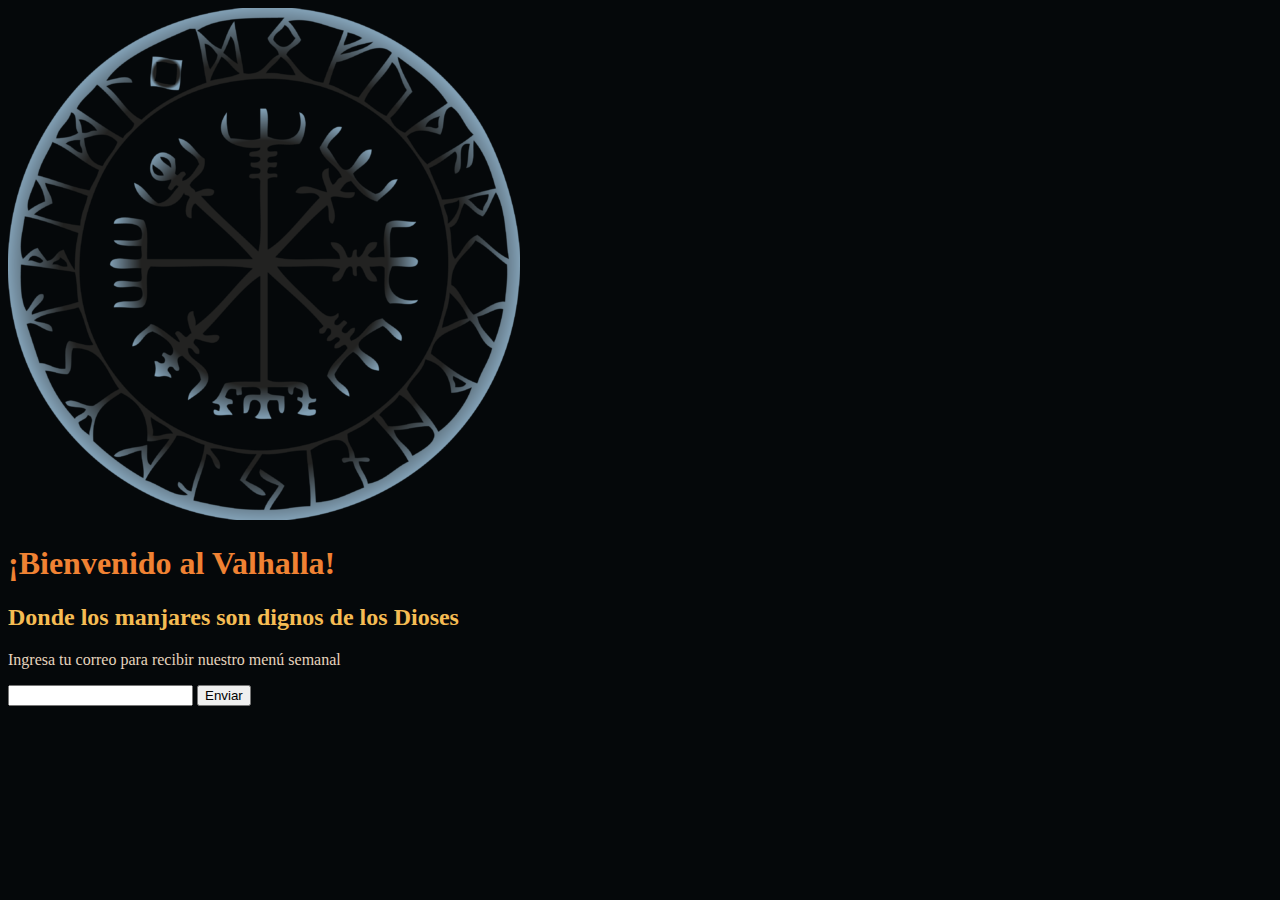
==== Projects/01.Runes-Kitchen/index.html @ 78c30137 "Added Rune's Kitchen project" ====
<!DOCTYPE html>
<html lang="en">
<head>
    <meta charset="UTF-8">
    <meta http-equiv="X-UA-Compatible" content="IE=edge">
    <meta name="viewport" content="width=device-width, initial-scale=1.0">
    <title>Runes's Kitchen</title>
    <link rel="stylesheet" type="text/css" href="./styles.css">
</head>
<body>
    <img src="./res/nordic-compass.png" alt="nordic-compass">
    <h1>¡Bienvenido al Valhalla!</h1>
    <h2>Donde los manjares son dignos de los Dioses</h2>
    <p>Ingresa tu correo para recibir nuestro menú semanal</p>
    <form action="submit">
        <input type="email"/>
        <button>Enviar</button>
    </form>
    
</body>
</html>
---- Projects/01.Runes-Kitchen/styles.css ----
/**
Color Pallete:
Black #05080A
Dark Green #273238
Gray #5D7283
Mustard #F5BC53
Orange #F08233
Red #A62A22
Beige #E5D4BE
*/

body {
    background-color: #05080a;
}

h1 {
    color: #F08233;
}

h2 {
    color: #F5BC53;
}
p {
    color: #e5d4be;
}
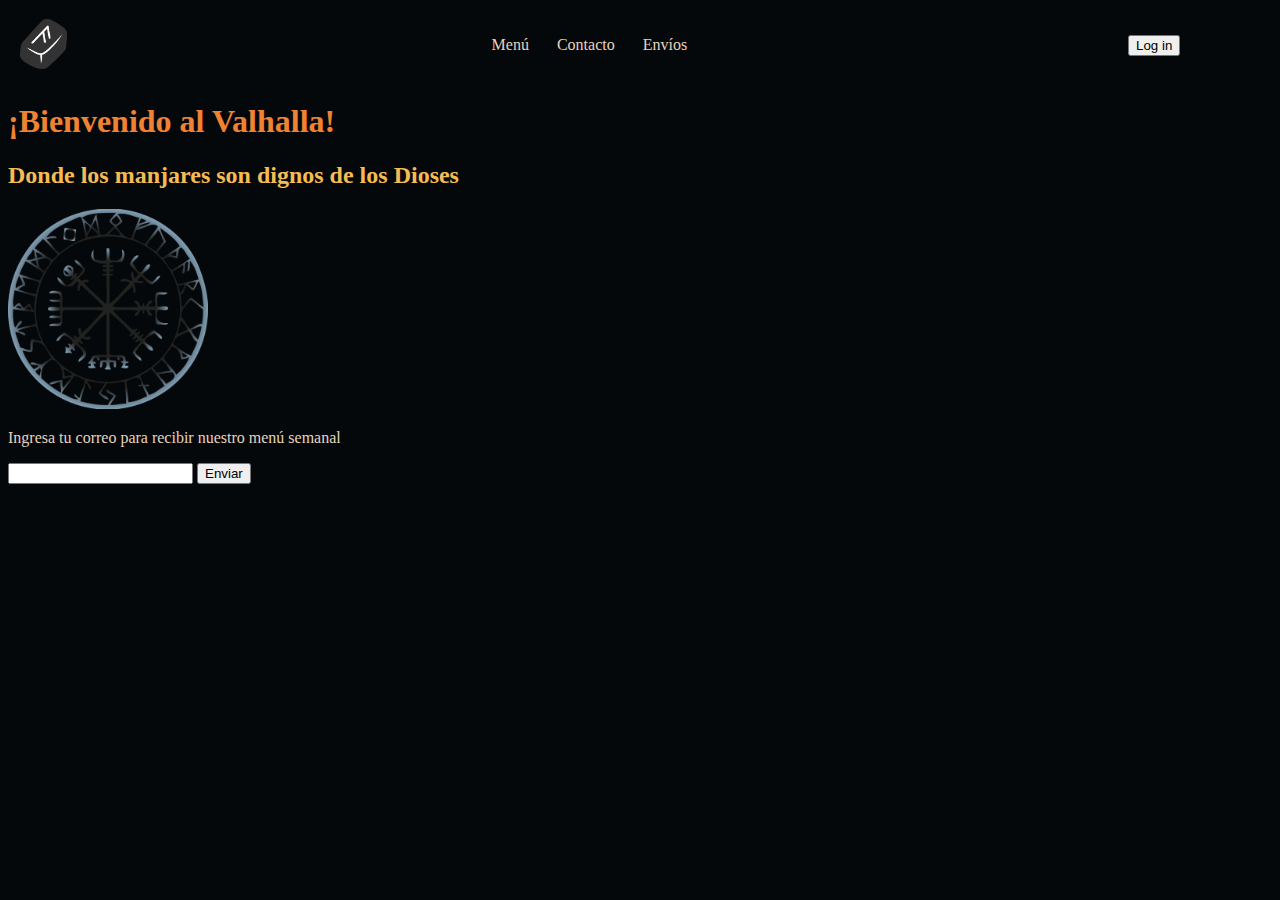
==== commit 3a64638b: "added mocked nav bar" ====
--- a/Projects/01.Runes-Kitchen/index.html
+++ b/Projects/01.Runes-Kitchen/index.html
@@ -8,14 +8,30 @@
     <link rel="stylesheet" type="text/css" href="./styles.css">
 </head>
 <body>
-    <img src="./res/nordic-compass.png" alt="nordic-compass">
+    <header>
+        <a href="./index.html">
+            <img src="./res/ansuz.png" alt="" height="50px">
+        </a>
+        <nav>
+            <ul>
+                <li>Menú</li>
+                <li>Contacto</li>
+                <li>Envíos</li>
+            </ul>
+        </nav>
+        <div class="buttons">
+            <button>Log in</button>
+        </div>
+    </header>
+
     <h1>¡Bienvenido al Valhalla!</h1>
     <h2>Donde los manjares son dignos de los Dioses</h2>
+    <img src="./res/nordic-compass.png" alt="nordic-compass" height="200px">
     <p>Ingresa tu correo para recibir nuestro menú semanal</p>
-    <form action="submit">
+    <form>
         <input type="email"/>
-        <button>Enviar</button>
+        <button type="submit">Enviar</button>
     </form>
     
 </body>
-</html>+</html>
--- a/Projects/01.Runes-Kitchen/styles.css
+++ b/Projects/01.Runes-Kitchen/styles.css
@@ -20,6 +20,36 @@
 h2 {
     color: #F5BC53;
 }
+
 p {
-    color: #e5d4be;
-}+    color: #E5D4BE;
+}
+
+a {
+    text-decoration: none;
+    padding: 12px;
+    width: 10%;
+    height: 100%;
+    vertical-align: middle;
+}
+
+.buttons {
+    display: inline-block;
+    width: 15%;
+    text-align: center;
+}
+
+nav {
+    display: inline-block;
+    text-align: center;
+    margin: 12px;
+    width: 75%;
+    height: 100%;
+}
+
+li {
+    color: #E5D4BE;
+    display: inline-block;
+    margin-left: 12px;
+    margin-right: 12px;
+}
